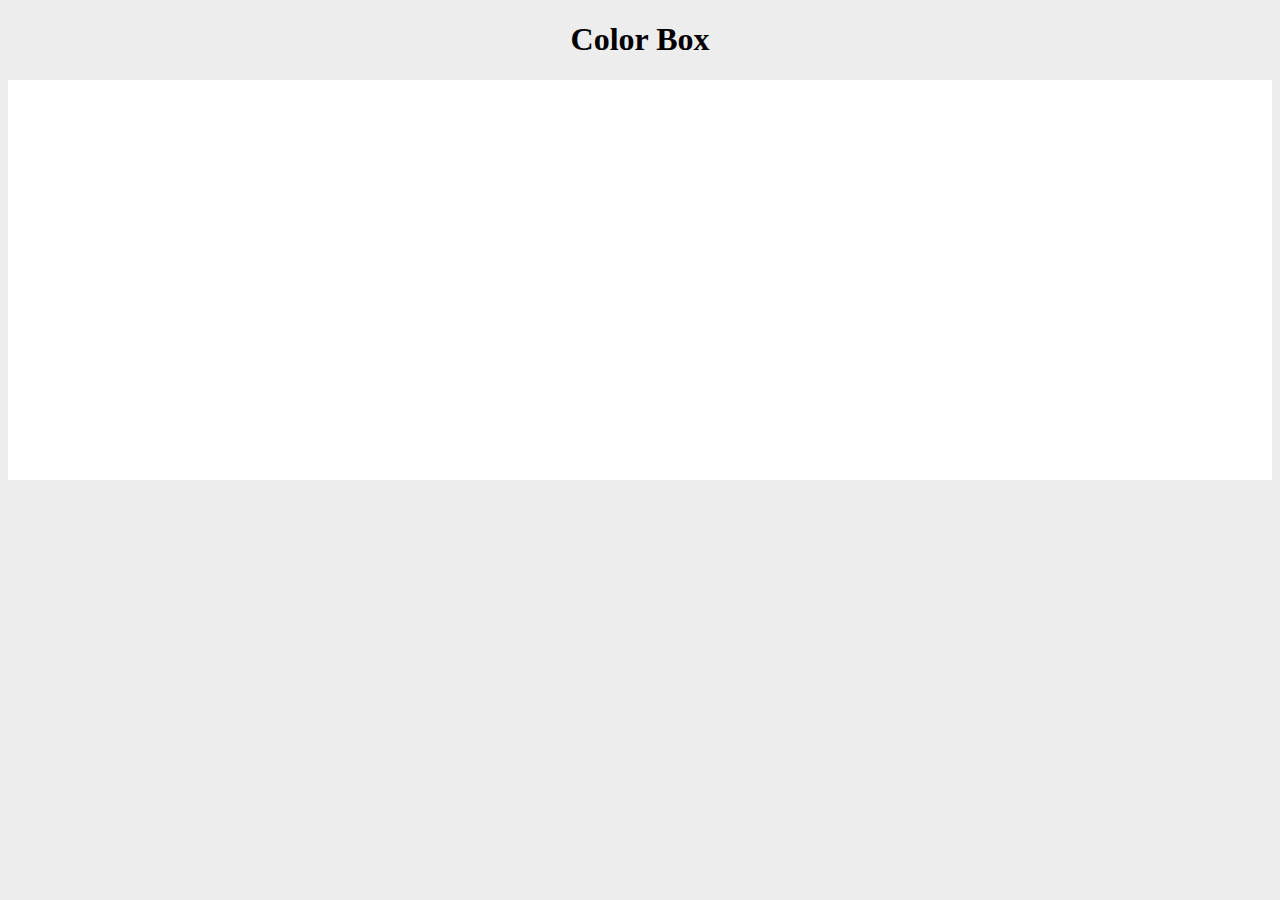
==== index.html @ bcf410ca "adds project to git repo" ====
<!DOCTYPE HTML>
<html>
    <head>
        <link href="css/style.css" rel="stylesheet" type="text/css">
        <script src="js/jquery-2.1.0.js"></script>
        <script src="js/remoteaudioplayer.js"></script>
        <script src="js/canvasgrapher.js"></script>
        <script>
            $(document).ready(function(){
                var fftDraw = function(analyzer){
                    // Convert array to array of length 20
                    var data = new Uint8Array(2048);
                    analyzer.getByteFrequencyData(data);

                    var num_bars = 30;
                    var bin_size = Math.floor(750 / num_bars);
                    var shortArray = [];
                    for (var i=0; i < num_bars; ++i) {
                        var sum = 0;
                        for (var j=0; j < bin_size; ++j) {
                            sum += data[(i * bin_size) + j];
                        }
                        var average = sum / bin_size;
                        shortArray.push(average);
                    }

                    var canvasElement = $('#canvas')[0];
                    var grapher = new CanvasGrapher(canvasElement);
                    grapher.graph(shortArray);
                };

                function fftPrepare(ap){
                    source = ap.getSource();
                    source.buffer = ap.buffer;
                    source.connect(ap.context.destination);
                    var analyzer = source.context.createAnalyser();
                    analyzer.fftsize = 2048;
                    source.connect(analyzer);
                    analyzer.connect(ap.context.destination)
                    source.noteOn(0);

                    setInterval(fftDraw, 50, analyzer);
                }

                function initialize(){
                    var audioCtx = new webkitAudioContext();
                    var audioPlayer = new RemoteAudioPlayer(
                        audioCtx, 'media/danza_kuduro.mp3', fftPrepare
                    );
                    audioPlayer.source.connect(audioCtx.destination);
                    audioPlayer.load();
                };

                initialize();
            });
        </script>
    </head>
    <body>
        <div id="canvas-container">
            <h1>Color Box</h1>
            <canvas id="canvas"></canvas>
        </div>
    </body>
</html>
---- css/style.css ----
body{
    background-color: #ededed;
}

#canvas-container{
    text-align: center;
}

#canvas{
    background-color: white;
    width: 100%;
    height: 400px;
}
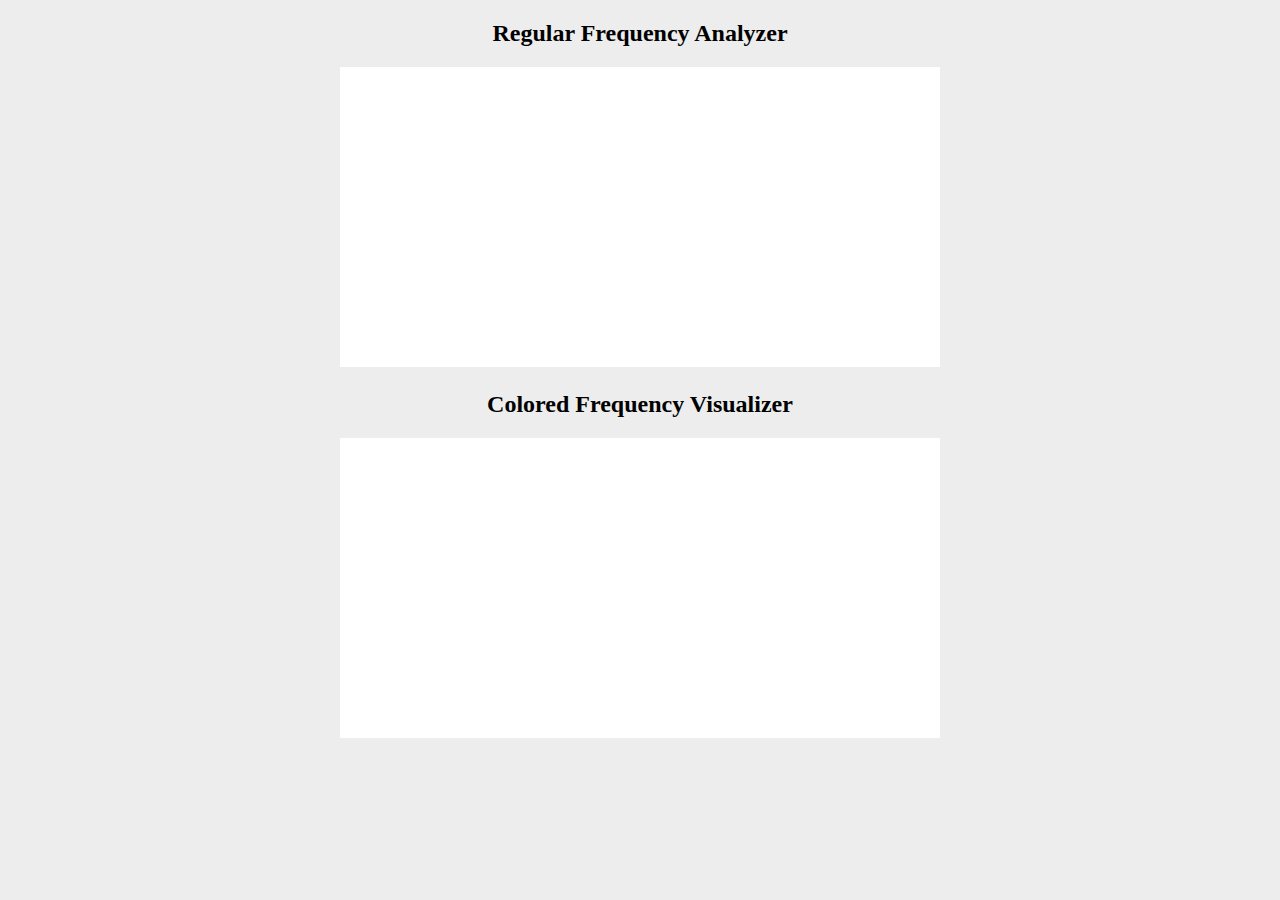
==== commit e3db97bf: "refactors code; gets familiar with it again" ====
--- a/index.html
+++ b/index.html
@@ -12,21 +12,31 @@
                     var data = new Uint8Array(2048);
                     analyzer.getByteFrequencyData(data);
 
-                    var num_bars = 30;
-                    var bin_size = Math.floor(750 / num_bars);
+                    // var num_bars = 30;
+                    // var bin_size = Math.floor(750 / num_bars);
+                    // var shortArray = [];
+                    // for (var i=0; i < num_bars; ++i) {
+                    //     var sum = 0;
+                    //     for (var j=0; j < bin_size; ++j) {
+                    //         sum += data[(i * bin_size) + j];
+                    //     }
+                    //     var average = sum / bin_size;
+                    //     shortArray.push(average);
+                    // }
+
                     var shortArray = [];
-                    for (var i=0; i < num_bars; ++i) {
-                        var sum = 0;
-                        for (var j=0; j < bin_size; ++j) {
-                            sum += data[(i * bin_size) + j];
-                        }
-                        var average = sum / bin_size;
-                        shortArray.push(average);
+                    for (var i = 0; i < 750; i++){
+                        shortArray[i] = data[i];
                     }
 
-                    var canvasElement = $('#canvas')[0];
+                    var canvasElement = $('.canvas')[0];
+
                     var grapher = new CanvasGrapher(canvasElement);
                     grapher.graph(shortArray);
+
+                    var canvasElement = $('.canvas-colorboxes')[0];
+                    var colorBoxGrapher = new CanvasGrapher(canvasElement);
+                    colorBoxGrapher.graphColoredBoxes(shortArray, 34, 22);
                 };
 
                 function fftPrepare(ap){
@@ -37,15 +47,18 @@
                     analyzer.fftsize = 2048;
                     source.connect(analyzer);
                     analyzer.connect(ap.context.destination)
-                    source.noteOn(0);
+                    source.start(0);
 
-                    setInterval(fftDraw, 50, analyzer);
+                    setInterval(fftDraw, 30, analyzer);
+                    // window.requestAnimationFrame(fftDraw, 30, analyzer);
                 }
 
                 function initialize(){
-                    var audioCtx = new webkitAudioContext();
-                    var audioPlayer = new RemoteAudioPlayer(
-                        audioCtx, 'media/danza_kuduro.mp3', fftPrepare
+                    audioCtx = new webkitAudioContext();
+                    audioPlayer = new RemoteAudioPlayer(
+                        audioCtx, 'media/danza_kuduro.mp3'// , fftPrepare
+                        // audioCtx, 'media/armin_van_buren.mp3', fftPrepare
+                        // audioCtx, 'media/stereo_love.mp3', fftPrepare
                     );
                     audioPlayer.source.connect(audioCtx.destination);
                     audioPlayer.load();
@@ -57,8 +70,10 @@
     </head>
     <body>
         <div id="canvas-container">
-            <h1>Color Box</h1>
-            <canvas id="canvas"></canvas>
+            <h2>Regular Frequency Analyzer</h2>
+            <canvas class="canvas"></canvas>
+            <h2>Colored Frequency Visualizer</h2>
+            <canvas class="canvas canvas-colorboxes"></canvas>
         </div>
     </body>
 </html>
--- a/css/style.css
+++ b/css/style.css
@@ -6,8 +6,8 @@
     text-align: center;
 }
 
-#canvas{
+.canvas{
     background-color: white;
-    width: 100%;
-    height: 400px;
+    width: 600px;
+    height: 300px;
 }
